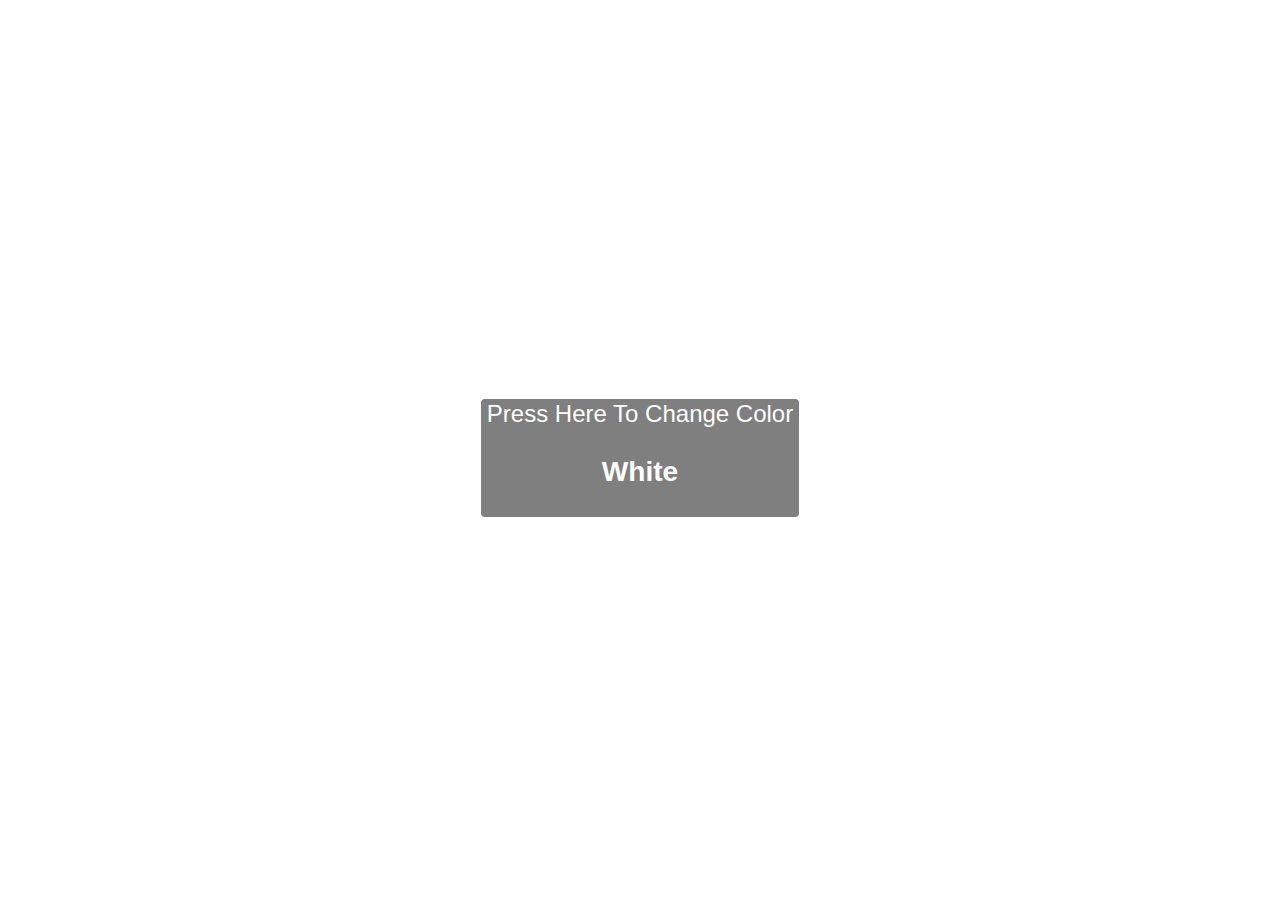
==== Color Changer/index.html @ 0bf611f8 "Initial Commit" ====
<!doctype html>
<html lang="en">
  <head>
   
    <meta charset="utf-8">
    <meta name="viewport" content="width=device-width, initial-scale=1, shrink-to-fit=no">

   
    <link rel="stylesheet" href="style.css">

    <title>Color Changer</title>
  </head>
  <body>
   
    <button class="color-btn">Press Here To Change Color   <h3 id="text">White</h3></button>

    <script src="script.js"></script>
    
  </body>
</html>
---- Color Changer/style.css ----
body {
    min-height: 100vh;
    display: flex;
    justify-content: center;
    align-items: center;
}

h2 {
    bottom: 2rem;
    left: 11rem;
    color: #fefefe;
}


.color-btn {
    padding: 0.25rem, 0.5rem;
    border: 3px solid#fefefe;
    border-radius: 7px;
    color: #fefefe;
    background-color: rgba(0,0,0.5, 0.5);
    font-size: 1.5rem;
    text-transform: capitalize;
    cursor: pointer;
    outline: none;
}

.color-btn:hover {
    background-color: rgb(0, 0, 0);
}
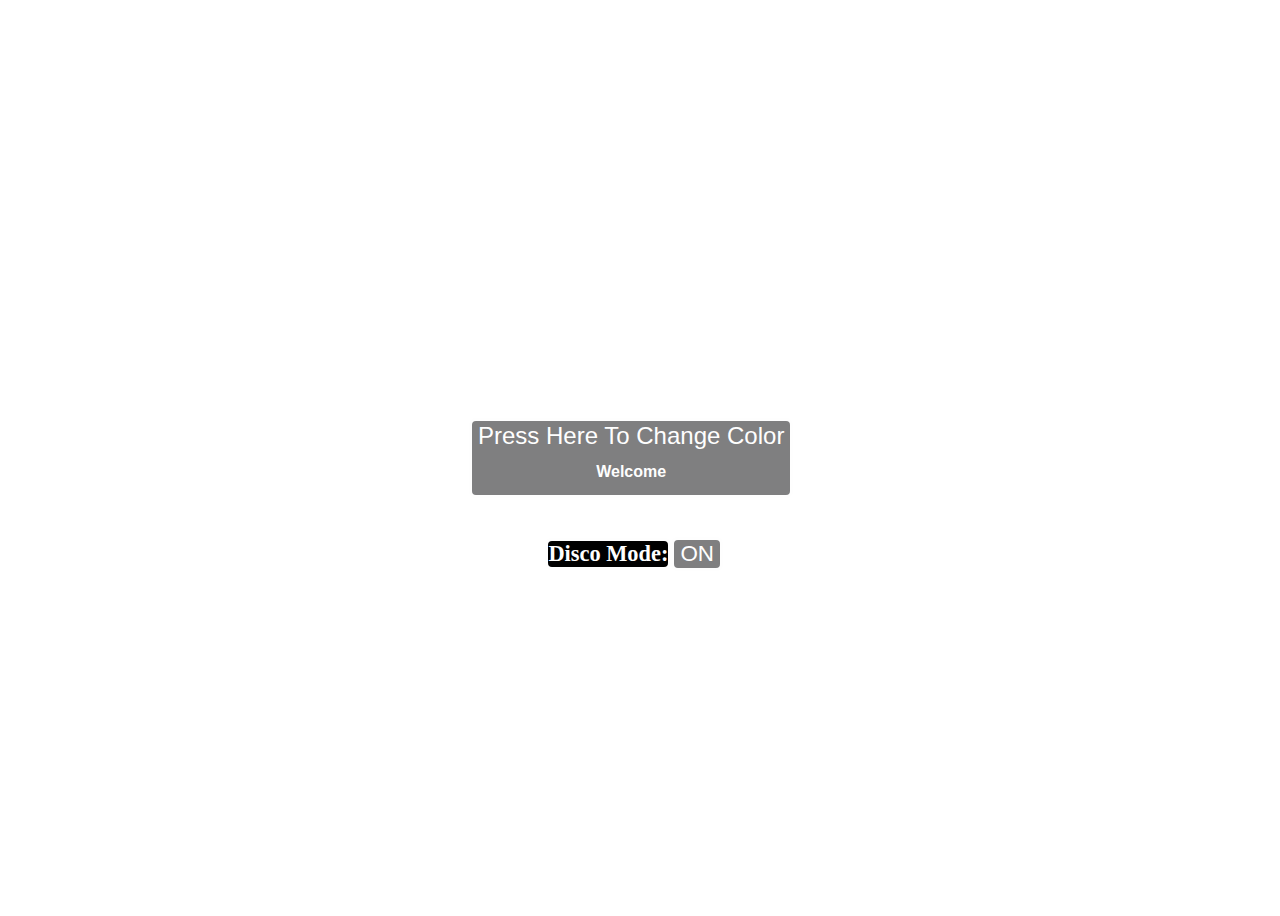
==== commit 60433e4f: "Finished Color changer" ====
--- a/Color Changer/index.html
+++ b/Color Changer/index.html
@@ -12,9 +12,10 @@
   </head>
   <body>
    
-    <button class="color-btn">Press Here To Change Color   <h3 id="text">White</h3></button>
+    <button class="color-btn">Press Here To Change Color   <h2 id="text">Welcome</h2></button>
+    <h3>Disco Mode:</h3><button class="disco-btn-on">ON</button>
+    <script src="script.js"></script>
+   
 
-    <script src="script.js"></script>
-    
   </body>
 </html>--- a/Color Changer/style.css
+++ b/Color Changer/style.css
@@ -1,18 +1,19 @@
 body {
     min-height: 100vh;
-    display: flex;
     justify-content: center;
     align-items: center;
+    display: flex;
 }
 
 h2 {
-    bottom: 2rem;
-    left: 11rem;
     color: #fefefe;
+    text-align: center;
 }
 
 
-.color-btn {
+
+.color-btn{
+    position: relative;
     padding: 0.25rem, 0.5rem;
     border: 3px solid#fefefe;
     border-radius: 7px;
@@ -22,8 +23,38 @@
     text-transform: capitalize;
     cursor: pointer;
     outline: none;
+    left: 5rem;
+}
+
+
+ h3,
+ .disco-btn-on {
+    position: relative;
+    padding: 0.45rem, 0.5rem;
+    border: 3px solid#fefefe;
+    border-radius: 7px;
+    color: #fefefe;
+    background-color: rgba(0,0,0.5, 0.5);
+    font-size: 1.4rem;
+    text-transform: capitalize;
+    cursor: pointer;
+    outline: none; 
+    top: 6rem;
+    right: 10.5rem;
+}
+
+h3 {
+    background-color: black;
+}
+
+.disco-btn-on:hover {
+    background-color: rgb(0, 0, 0);
 }
 
 .color-btn:hover {
     background-color: rgb(0, 0, 0);
 }
+
+#text {
+    font-size: 1rem;
+}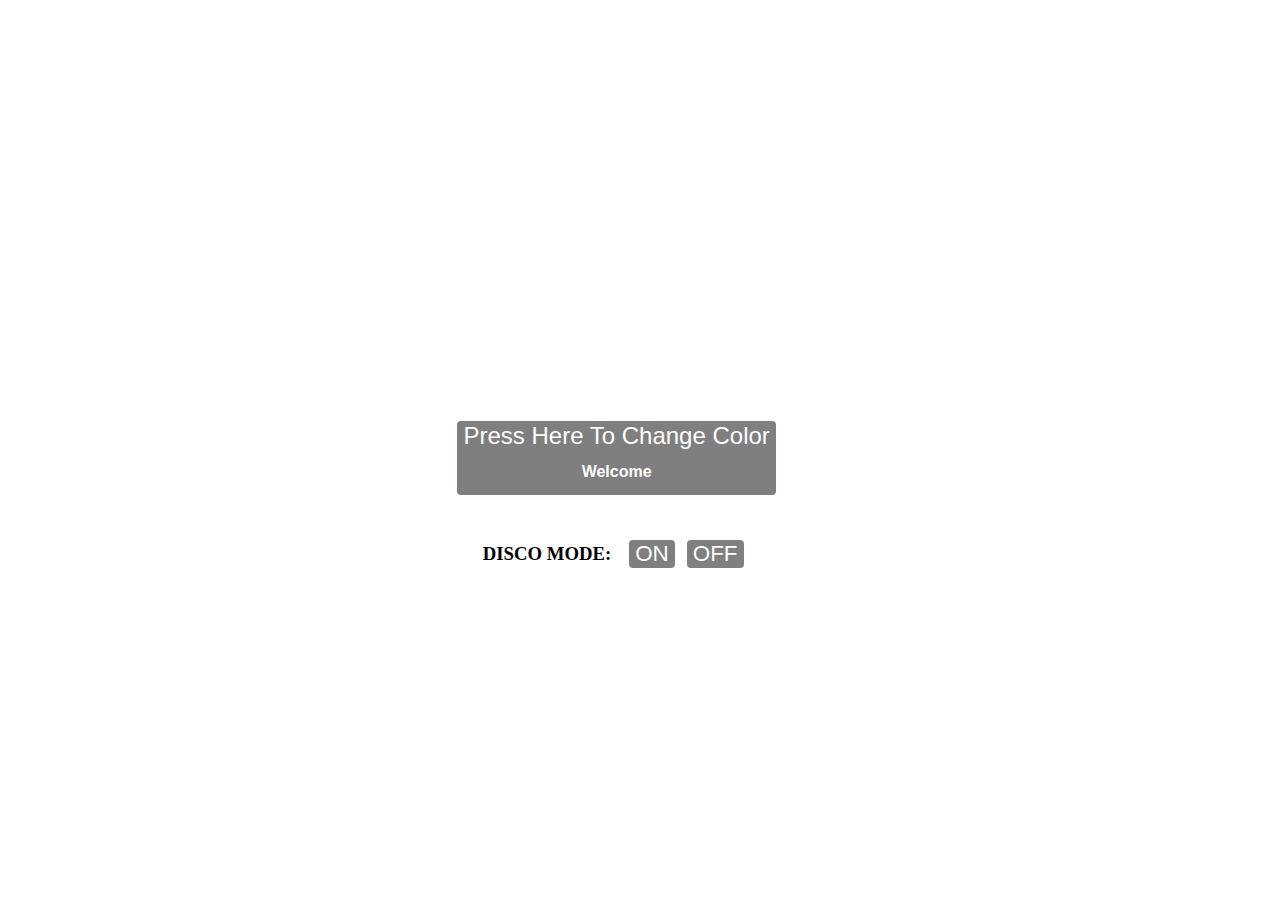
==== commit cfdb1e40: "Fixed Disco Mode" ====
--- a/Color Changer/index.html
+++ b/Color Changer/index.html
@@ -1,21 +1,24 @@
-<!doctype html>
+<!DOCTYPE html>
 <html lang="en">
   <head>
-   
-    <meta charset="utf-8">
-    <meta name="viewport" content="width=device-width, initial-scale=1, shrink-to-fit=no">
+    <meta charset="utf-8" />
+    <meta
+      name="viewport"
+      content="width=device-width, initial-scale=1, shrink-to-fit=no"
+    />
 
-   
-    <link rel="stylesheet" href="style.css">
+    <link rel="stylesheet" href="style.css" />
 
     <title>Color Changer</title>
   </head>
   <body>
-   
-    <button class="color-btn">Press Here To Change Color   <h2 id="text">Welcome</h2></button>
-    <h3>Disco Mode:</h3><button class="disco-btn-on">ON</button>
+    <button class="color-btn">
+      Press Here To Change Color
+      <h2 id="text">Welcome</h2>
+    </button>
+    <h3>DISCO MODE:</h3>
+    <button class="disco-btn-on">ON</button>
+    <button class="disco-btn-off">OFF</button>
     <script src="script.js"></script>
-   
-
   </body>
-</html>+</html>
--- a/Color Changer/style.css
+++ b/Color Changer/style.css
@@ -1,60 +1,71 @@
 body {
-    min-height: 100vh;
-    justify-content: center;
-    align-items: center;
-    display: flex;
+  min-height: 100vh;
+  justify-content: center;
+  align-items: center;
+  display: flex;
 }
 
 h2 {
-    color: #fefefe;
-    text-align: center;
+  color: #fefefe;
+  text-align: center;
 }
 
-
-
-.color-btn{
-    position: relative;
-    padding: 0.25rem, 0.5rem;
-    border: 3px solid#fefefe;
-    border-radius: 7px;
-    color: #fefefe;
-    background-color: rgba(0,0,0.5, 0.5);
-    font-size: 1.5rem;
-    text-transform: capitalize;
-    cursor: pointer;
-    outline: none;
-    left: 5rem;
-}
-
-
- h3,
- .disco-btn-on {
-    position: relative;
-    padding: 0.45rem, 0.5rem;
-    border: 3px solid#fefefe;
-    border-radius: 7px;
-    color: #fefefe;
-    background-color: rgba(0,0,0.5, 0.5);
-    font-size: 1.4rem;
-    text-transform: capitalize;
-    cursor: pointer;
-    outline: none; 
-    top: 6rem;
-    right: 10.5rem;
+.color-btn {
+  position: relative;
+  padding: 0.25rem, 0.5rem;
+  border: 3px solid#fefefe;
+  border-radius: 7px;
+  color: #fefefe;
+  background-color: rgba(0, 0, 0.5, 0.5);
+  font-size: 1.5rem;
+  text-transform: capitalize;
+  cursor: pointer;
+  outline: none;
+  left: 6rem;
 }
 
 h3 {
-    background-color: black;
+  position: relative;
+  top: 6rem;
+  right: 12.5rem;
+  text-transform: capitalize;
+}
+.disco-btn-on {
+  position: relative;
+  padding: 0.45rem, 0.5rem;
+  border: 2px solid#fefefe;
+  border-radius: 6px;
+  color: #fefefe;
+  background-color: rgba(0, 0, 0.5, 0.5);
+  font-size: 1.4rem;
+  text-transform: capitalize;
+  cursor: pointer;
+  top: 6rem;
+  right: 11.5rem;
+}
+.disco-btn-off {
+  position: relative;
+  padding: 0.45rem, 0.5rem;
+  border: 2px solid#fefefe;
+  border-radius: 6px;
+  color: #fefefe;
+  background-color: rgba(0, 0, 0.5, 0.5);
+  font-size: 1.4rem;
+  text-transform: capitalize;
+  cursor: pointer;
+  top: 6rem;
+  right: 11rem;
 }
 
-.disco-btn-on:hover {
-    background-color: rgb(0, 0, 0);
+.disco-btn-on:hover,
+.disco-btn-off:hover {
+  background-color: rgb(0, 0, 0);
 }
 
 .color-btn:hover {
-    background-color: rgb(0, 0, 0);
+  background-color: rgb(0, 0, 0);
 }
 
 #text {
-    font-size: 1rem;
-}+  font-size: 1rem;
+}
